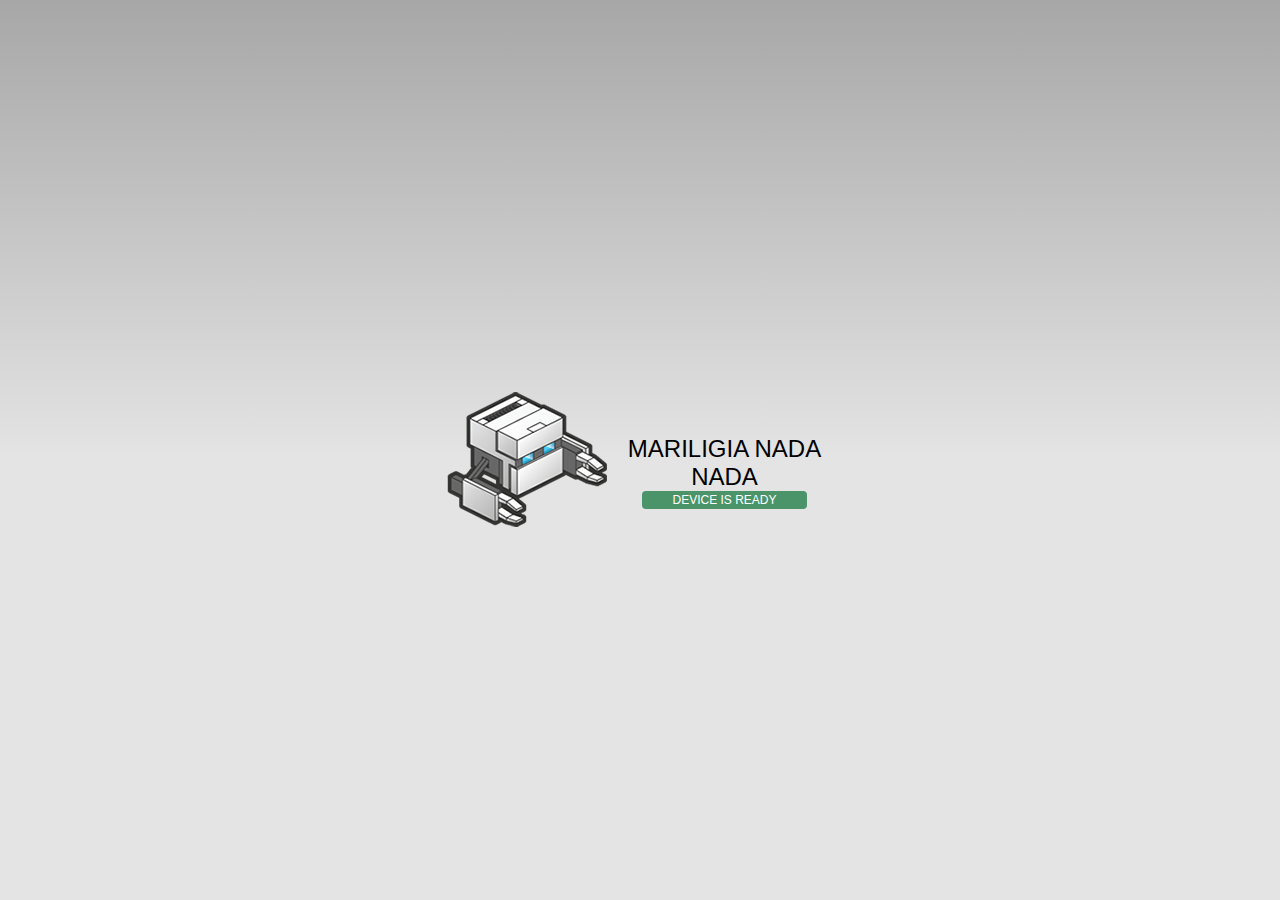
==== app/platforms/browser/www/index.html @ 4cdc984b "Test" ====
<!DOCTYPE html>
<!--
    Copyright (c) 2012-2016 Adobe Systems Incorporated. All rights reserved.

    Licensed to the Apache Software Foundation (ASF) under one
    or more contributor license agreements.  See the NOTICE file
    distributed with this work for additional information
    regarding copyright ownership.  The ASF licenses this file
    to you under the Apache License, Version 2.0 (the
    "License"); you may not use this file except in compliance
    with the License.  You may obtain a copy of the License at

    http://www.apache.org/licenses/LICENSE-2.0

    Unless required by applicable law or agreed to in writing,
    software distributed under the License is distributed on an
    "AS IS" BASIS, WITHOUT WARRANTIES OR CONDITIONS OF ANY
     KIND, either express or implied.  See the License for the
    specific language governing permissions and limitations
    under the License.
-->
<html>

<head>
    <meta charset="utf-8" />
    <meta name="format-detection" content="telephone=no" />
    <meta name="msapplication-tap-highlight" content="no" />
    <meta name="viewport" content="user-scalable=no, initial-scale=1, maximum-scale=1, minimum-scale=1, width=device-width" />
    <!-- This is a wide open CSP declaration. To lock this down for production, see below. -->
    <meta http-equiv="Content-Security-Policy" content="default-src * 'unsafe-inline'; style-src 'self' 'unsafe-inline'; media-src *" />
    <!-- Good default declaration:
    * gap: is required only on iOS (when using UIWebView) and is needed for JS->native communication
    * https://ssl.gstatic.com is required only on Android and is needed for TalkBack to function properly
    * Disables use of eval() and inline scripts in order to mitigate risk of XSS vulnerabilities. To change this:
        * Enable inline JS: add 'unsafe-inline' to default-src
        * Enable eval(): add 'unsafe-eval' to default-src
    * Create your own at http://cspisawesome.com
    -->
    <!-- <meta http-equiv="Content-Security-Policy" content="default-src 'self' data: gap: 'unsafe-inline' https://ssl.gstatic.com; style-src 'self' 'unsafe-inline'; media-src *" /> -->

    <link rel="stylesheet" type="text/css" href="css/index.css" />
    <title>Hello World</title>
</head>

<body>
    <div class="app">
        <h1>MariLigia Nada Nada</h1>
        <div id="deviceready" class="blink">
            <p class="event listening">Connecting to Device</p>
            <p class="event received">Device is Ready</p>
        </div>
    </div>
    <script type="text/javascript" src="cordova.js"></script>
    <script type="text/javascript" src="js/index.js"></script>
    <script type="text/javascript">
        app.initialize();
    </script>
</body>

</html>
---- app/platforms/browser/www/css/index.css ----
/*
 * Licensed to the Apache Software Foundation (ASF) under one
 * or more contributor license agreements.  See the NOTICE file
 * distributed with this work for additional information
 * regarding copyright ownership.  The ASF licenses this file
 * to you under the Apache License, Version 2.0 (the
 * "License"); you may not use this file except in compliance
 * with the License.  You may obtain a copy of the License at
 *
 * http://www.apache.org/licenses/LICENSE-2.0
 *
 * Unless required by applicable law or agreed to in writing,
 * software distributed under the License is distributed on an
 * "AS IS" BASIS, WITHOUT WARRANTIES OR CONDITIONS OF ANY
 * KIND, either express or implied.  See the License for the
 * specific language governing permissions and limitations
 * under the License.
 */
* {
    -webkit-tap-highlight-color: rgba(0,0,0,0); /* make transparent link selection, adjust last value opacity 0 to 1.0 */
}

body {
    -webkit-touch-callout: none;                /* prevent callout to copy image, etc when tap to hold */
    -webkit-text-size-adjust: none;             /* prevent webkit from resizing text to fit */
    -webkit-user-select: none;                  /* prevent copy paste, to allow, change 'none' to 'text' */
    background-color:#E4E4E4;
    background-image:linear-gradient(top, #A7A7A7 0%, #E4E4E4 51%);
    background-image:-webkit-linear-gradient(top, #A7A7A7 0%, #E4E4E4 51%);
    background-image:-ms-linear-gradient(top, #A7A7A7 0%, #E4E4E4 51%);
    background-image:-webkit-gradient(
        linear,
        left top,
        left bottom,
        color-stop(0, #A7A7A7),
        color-stop(0.51, #E4E4E4)
    );
    background-attachment:fixed;
    font-family:'HelveticaNeue-Light', 'HelveticaNeue', Helvetica, Arial, sans-serif;
    font-size:12px;
    height:100%;
    margin:0px;
    padding:0px;
    text-transform:uppercase;
    width:100%;
}

/* Portrait layout (default) */
.app {
    background:url(../img/logo.png) no-repeat center top; /* 170px x 200px */
    position:absolute;             /* position in the center of the screen */
    left:50%;
    top:50%;
    height:50px;                   /* text area height */
    width:225px;                   /* text area width */
    text-align:center;
    padding:180px 0px 0px 0px;     /* image height is 200px (bottom 20px are overlapped with text) */
    margin:-115px 0px 0px -112px;  /* offset vertical: half of image height and text area height */
                                   /* offset horizontal: half of text area width */
}

/* Landscape layout (with min-width) */
@media screen and (min-aspect-ratio: 1/1) and (min-width:400px) {
    .app {
        background-position:left center;
        padding:75px 0px 75px 170px;  /* padding-top + padding-bottom + text area = image height */
        margin:-90px 0px 0px -198px;  /* offset vertical: half of image height */
                                      /* offset horizontal: half of image width and text area width */
    }
}

h1 {
    font-size:24px;
    font-weight:normal;
    margin:0px;
    overflow:visible;
    padding:0px;
    text-align:center;
}

.event {
    border-radius:4px;
    -webkit-border-radius:4px;
    color:#FFFFFF;
    font-size:12px;
    margin:0px 30px;
    padding:2px 0px;
}

.event.listening {
    background-color:#333333;
    display:block;
}

.event.received {
    background-color:#4B946A;
    display:none;
}

@keyframes fade {
    from { opacity: 1.0; }
    50% { opacity: 0.4; }
    to { opacity: 1.0; }
}
 
@-webkit-keyframes fade {
    from { opacity: 1.0; }
    50% { opacity: 0.4; }
    to { opacity: 1.0; }
}
 
.blink {
    animation:fade 3000ms infinite;
    -webkit-animation:fade 3000ms infinite;
}
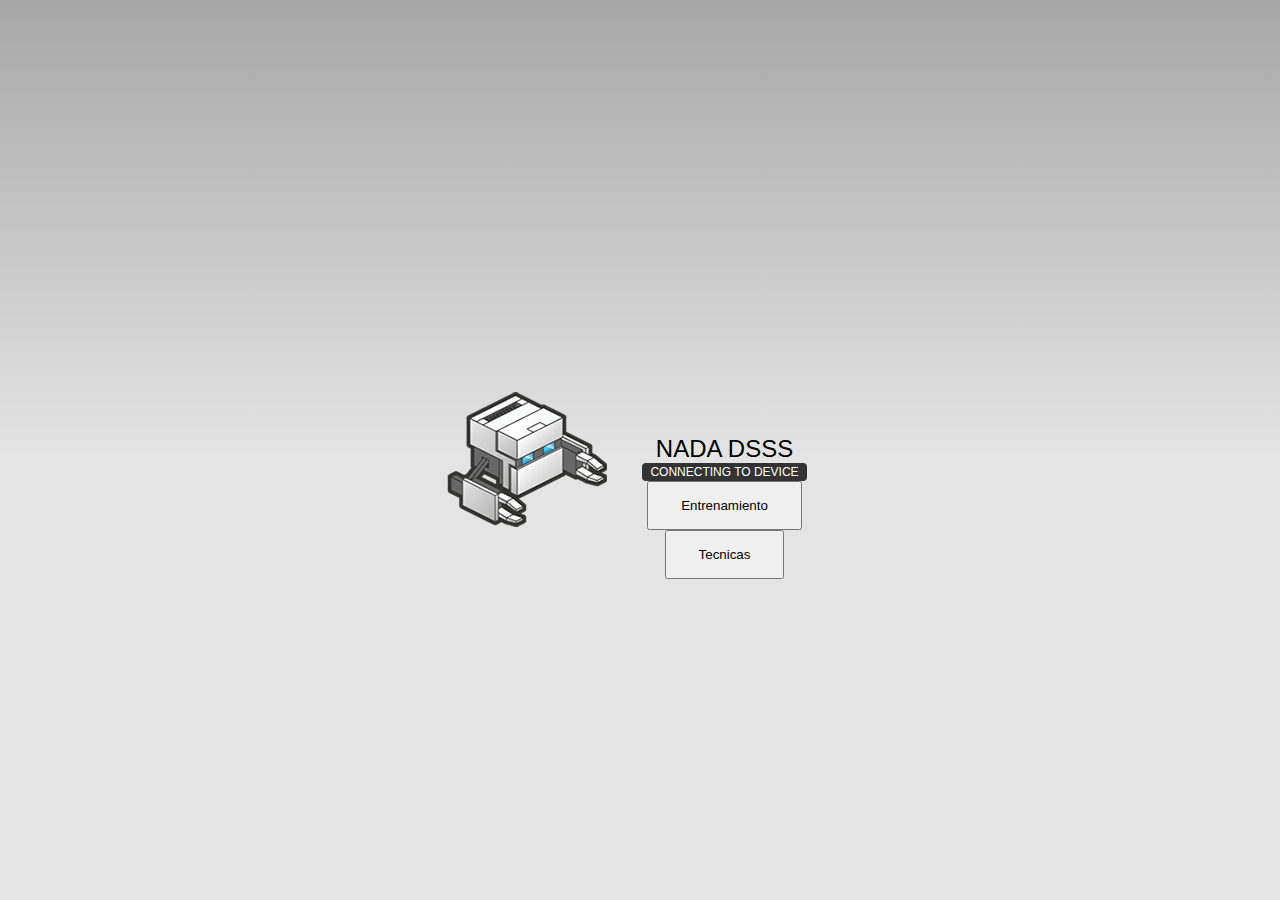
==== commit a11f6168: "botones en el inicio, prueba git 2" ====
--- a/app/platforms/browser/www/index.html
+++ b/app/platforms/browser/www/index.html
@@ -41,13 +41,15 @@
     <link rel="stylesheet" type="text/css" href="css/index.css" />
     <title>Hello World</title>
 </head>
-
+<!--Nada nada, no veo-->
 <body>
     <div class="app">
-        <h1>MariLigia Nada Nada</h1>
+        <h1>Nada dsss</h1>
         <div id="deviceready" class="blink">
             <p class="event listening">Connecting to Device</p>
             <p class="event received">Device is Ready</p>
+            <button class="button" type="button" id="btnEntrenamiento"> Entrenamiento </button>
+            <button class="button" type="button" id="btnTecnicas"> Tecnicas </button>
         </div>
     </div>
     <script type="text/javascript" src="cordova.js"></script>
--- a/app/platforms/browser/www/css/index.css
+++ b/app/platforms/browser/www/css/index.css
@@ -77,7 +77,10 @@
     padding:0px;
     text-align:center;
 }
-
+ button {
+    text-align: center;
+    padding: 15px 32px;
+ }
 .event {
     border-radius:4px;
     -webkit-border-radius:4px;
@@ -102,13 +105,13 @@
     50% { opacity: 0.4; }
     to { opacity: 1.0; }
 }
- 
+
 @-webkit-keyframes fade {
     from { opacity: 1.0; }
     50% { opacity: 0.4; }
     to { opacity: 1.0; }
 }
- 
+
 .blink {
     animation:fade 3000ms infinite;
     -webkit-animation:fade 3000ms infinite;
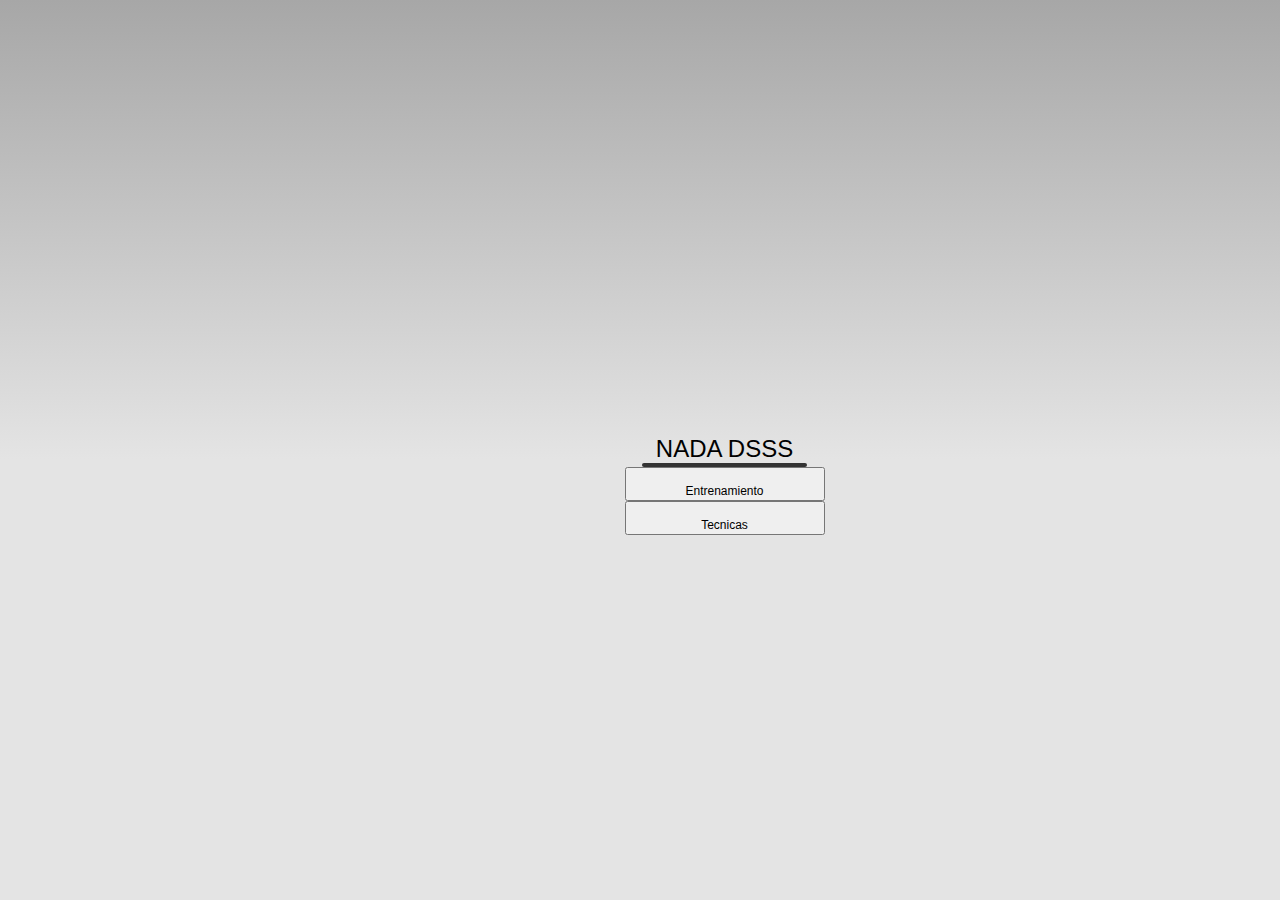
==== commit 4c2bf327: "cambios en index.html" ====
--- a/app/platforms/browser/www/index.html
+++ b/app/platforms/browser/www/index.html
@@ -45,10 +45,10 @@
 <body>
     <div class="app">
         <h1>Nada dsss</h1>
-        <div id="deviceready" class="blink">
-            <p class="event listening">Connecting to Device</p>
-            <p class="event received">Device is Ready</p>
-            <button class="button" type="button" id="btnEntrenamiento"> Entrenamiento </button>
+        <div id="deviceready">
+            <p class="event listening"></p>
+            <p class="event received"></p>
+            <button class="button" type="button" id="btnEntrenamiento"> Entrenamiento </button></br>
             <button class="button" type="button" id="btnTecnicas"> Tecnicas </button>
         </div>
     </div>
--- a/app/platforms/browser/www/css/index.css
+++ b/app/platforms/browser/www/css/index.css
@@ -47,14 +47,14 @@
 
 /* Portrait layout (default) */
 .app {
-    background:url(../img/logo.png) no-repeat center top; /* 170px x 200px */
+    /*background:url(../img/logo.png) no-repeat center top; /* 170px x 200px */
     position:absolute;             /* position in the center of the screen */
     left:50%;
     top:50%;
     height:50px;                   /* text area height */
     width:225px;                   /* text area width */
     text-align:center;
-    padding:180px 0px 0px 0px;     /* image height is 200px (bottom 20px are overlapped with text) */
+    padding:100px 0px 0px 0px;     /* image height is 200px (bottom 20px are overlapped with text) */
     margin:-115px 0px 0px -112px;  /* offset vertical: half of image height and text area height */
                                    /* offset horizontal: half of text area width */
 }
@@ -78,8 +78,12 @@
     text-align:center;
 }
  button {
+    font-size:12px;
     text-align: center;
     padding: 15px 32px;
+    width:  200px;
+    height: 20px;
+
  }
 .event {
     border-radius:4px;
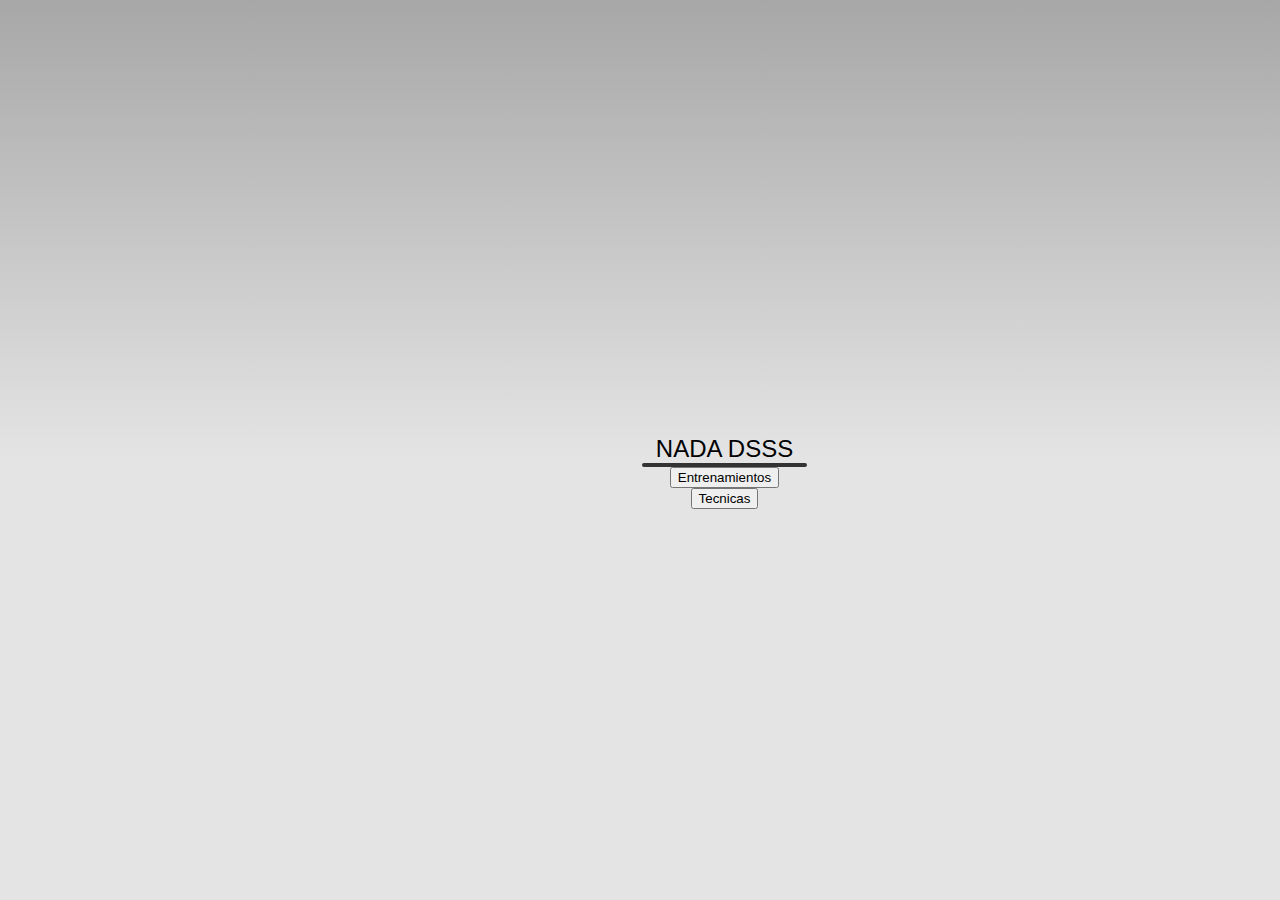
==== commit 2a886d83: "segundas pantallas" ====
--- a/app/platforms/browser/www/index.html
+++ b/app/platforms/browser/www/index.html
@@ -37,7 +37,11 @@
     * Create your own at http://cspisawesome.com
     -->
     <!-- <meta http-equiv="Content-Security-Policy" content="default-src 'self' data: gap: 'unsafe-inline' https://ssl.gstatic.com; style-src 'self' 'unsafe-inline'; media-src *" /> -->
-
+    <script type="text/javascript" src="cordova.js"></script>
+    <script type="text/javascript" src="js/index.js"></script>
+    <script type="text/javascript">
+        app.initialize();
+    </script>
     <link rel="stylesheet" type="text/css" href="css/index.css" />
     <title>Hello World</title>
 </head>
@@ -48,15 +52,9 @@
         <div id="deviceready">
             <p class="event listening"></p>
             <p class="event received"></p>
-            <button class="button" type="button" id="btnEntrenamiento"> Entrenamiento </button></br>
-            <button class="button" type="button" id="btnTecnicas"> Tecnicas </button>
+            <input class="button" type="button" id="btnEntrenamiento" value="Entrenamientos" href="niveles.html"/></br>
+            <input class="button" type="button" id="btnTecnicas"  value="Tecnicas"/>
         </div>
     </div>
-    <script type="text/javascript" src="cordova.js"></script>
-    <script type="text/javascript" src="js/index.js"></script>
-    <script type="text/javascript">
-        app.initialize();
-    </script>
 </body>
-
 </html>
--- a/app/platforms/browser/www/css/index.css
+++ b/app/platforms/browser/www/css/index.css
@@ -83,7 +83,6 @@
     padding: 15px 32px;
     width:  200px;
     height: 20px;
-
  }
 .event {
     border-radius:4px;
